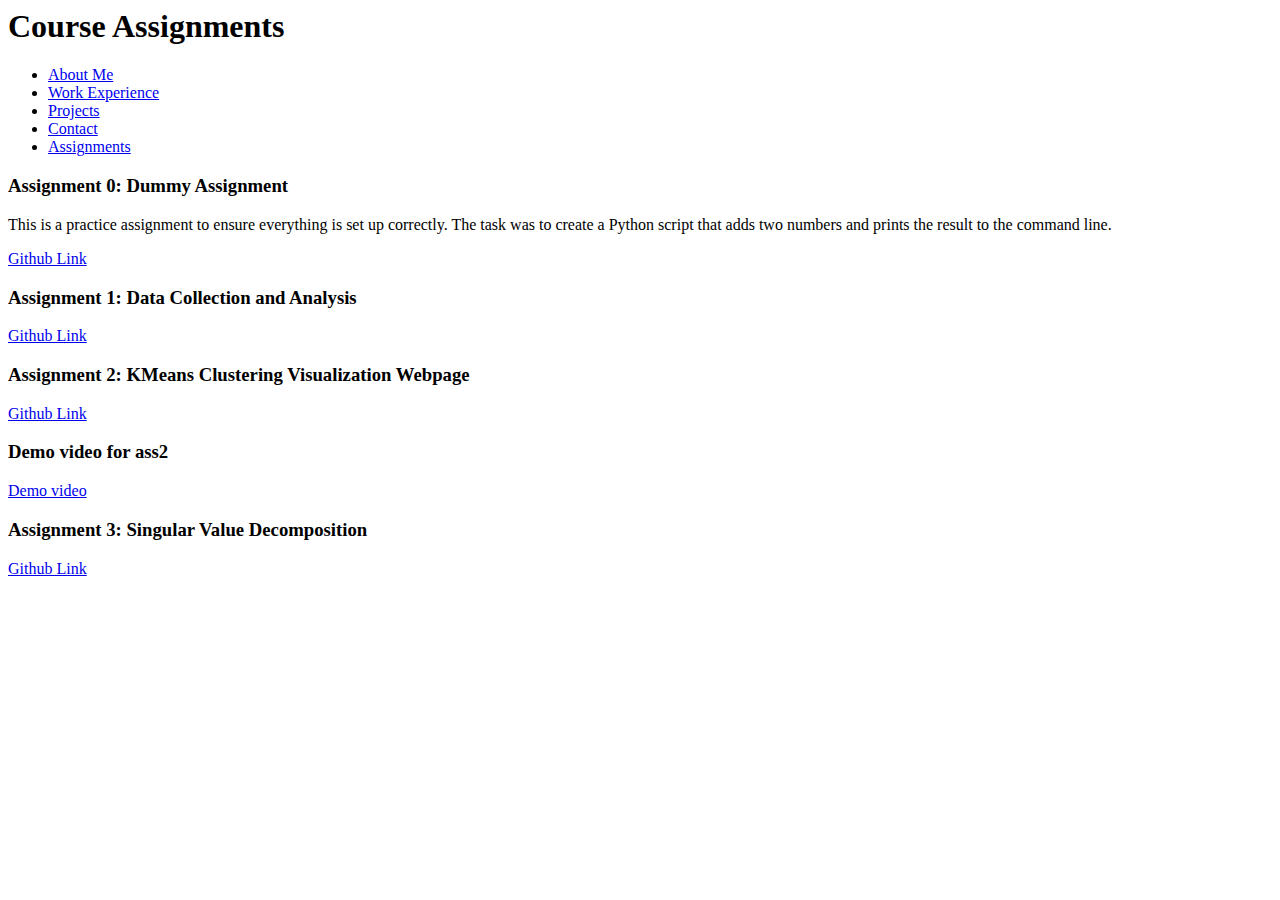
==== assignments.html @ d11f5f5d "Add files via upload" ====
<html>

<head>
    <meta charset="UTF-8">
    <meta name="viewport" content="width=device-width, initial-scale=1.0">
    <meta name="description" content="Assignments - Personal Website">
    <title>Assignments</title>
    <link rel="stylesheet" href="css/styles.css"> <!-- Link to external CSS -->
</head>

<body>
    <header>
        <h1>Course Assignments</h1>
        <nav>
            <ul>
                <li><a href="index.html">About Me</a></li>
                <li><a href="work-experience.html">Work Experience</a></li>
                <li><a href="projects.html">Projects</a></li>
                <li><a href="contact.html">Contact</a></li>
                <li><a href="assignments.html">Assignments</a></li>
            </ul>
        </nav>
    </header>
</body>

<main>

    <article class="assignment">
        <h3>Assignment 0: Dummy Assignment</h3>
        <p>This is a practice assignment to ensure everything is set up correctly. The task was to create a Python script that adds two numbers and prints the result to the command line.</p>
        <p><a href="https://github.com/cry0909/bu_cry0909-assignment-0" target="_blank">Github Link</a></p>
    </article>

    <section id="assignments">
        <!-- Future Assignments -->
        <article class="assignment">
            <h3>Assignment 1: Data Collection and Analysis</h3>
            <p><a href="https://github.com/cry0909/bu_cry0909-assignment-1" target="_blank">Github Link</a></p>
        </article>

        <!-- Add more assignments as needed -->
    
    </section>
    <section id="assignments">
        <!-- Future Assignments -->
        <article class="assignment">
            <h3>Assignment 2: KMeans Clustering Visualization Webpage</h3>
            <p><a href="https://github.com/cry0909/bu_cry0909-assignment-2" target="_blank">Github Link</a></p>
        </article>

        <article class="Demo Video">
            <h3>Demo video for ass2</h3>
            <p><a href="https://www.youtube.com/watch?v=_Arwc2ZDJI4" target="_blank">Demo video</a></p>
        </article>
    </section>

    <section id="assignments">
        <!-- Future Assignments -->
        <article class="assignment">
            <h3>Assignment 3: Singular Value Decomposition</h3>
            <p><a href="https://github.com/cry0909/bu_cry0909-assignment-3" target="_blank">Github Link</a></p>
        </article>

        <!-- Add more assignments as needed -->
    
    </section>
</main>

</html>
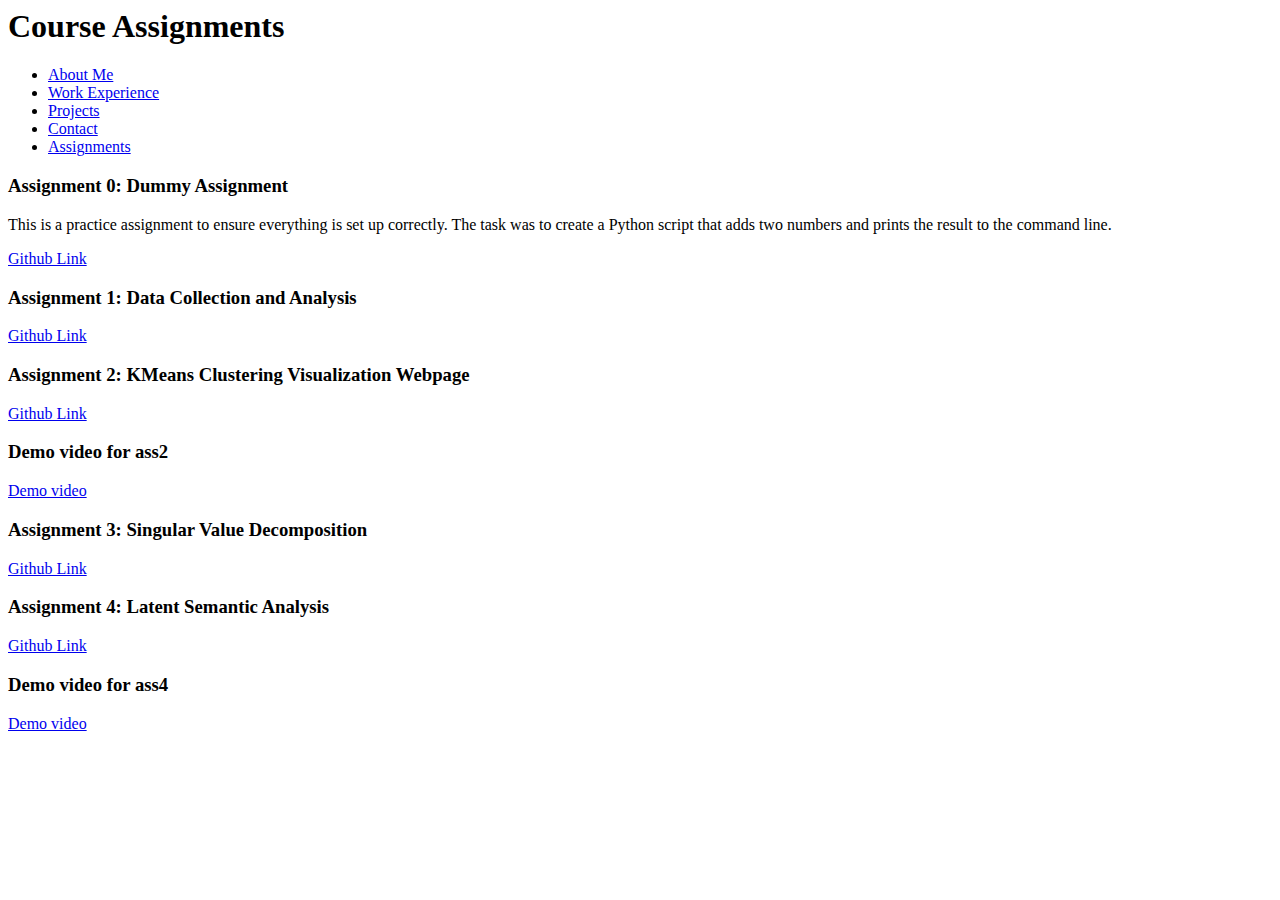
==== commit 62cff1a5: "Add files via upload" ====
--- a/assignments.html
+++ b/assignments.html
@@ -64,6 +64,19 @@
         <!-- Add more assignments as needed -->
     
     </section>
+
+    <section id="assignments"></section>
+        <!-- Future Assignments -->
+        <article class="assignment">
+            <h3>Assignment 4: Latent Semantic Analysis</h3>
+            <p><a href="https://github.com/cry0909/bu_cry0909-assignment-4" target="_blank">Github Link</a></p>
+        </article>
+
+        <article class="Demo Video">
+            <h3>Demo video for ass4</h3>
+            <p><a href="https://www.youtube.com/watch?v=_KRYZRpL2nY" target="_blank">Demo video</a></p>
+        </article>
+    </section>
 </main>
 
 </html>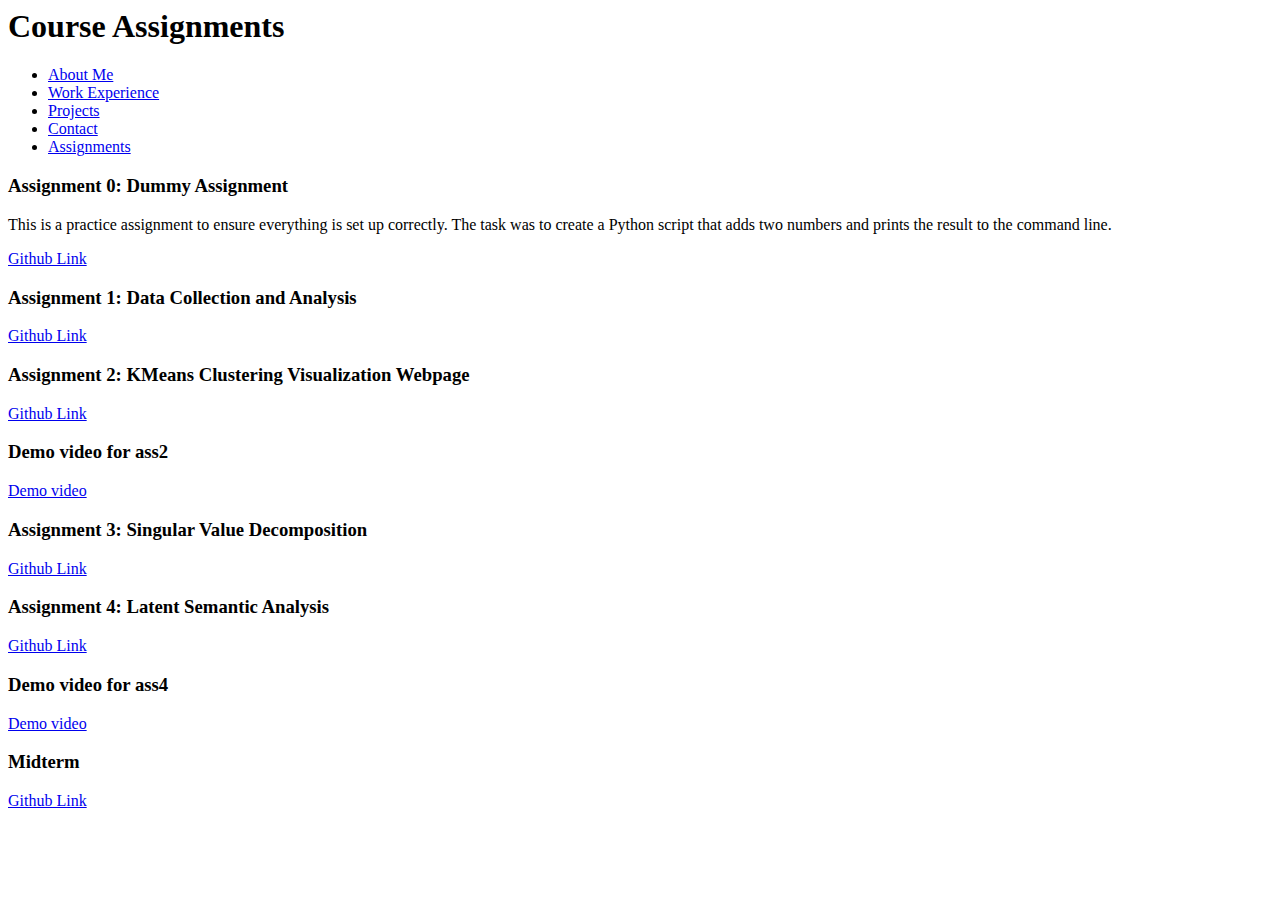
==== commit 8e508064: "Add files via upload" ====
--- a/assignments.html
+++ b/assignments.html
@@ -77,6 +77,17 @@
             <p><a href="https://www.youtube.com/watch?v=_KRYZRpL2nY" target="_blank">Demo video</a></p>
         </article>
     </section>
+
+    <section id="assignments">
+        <!-- Future Assignments -->
+        <article class="assignment">
+            <h3>Midterm</h3>
+            <p><a href="https://github.com/cry0909/506-midterm" target="_blank">Github Link</a></p>
+        </article>
+
+        <!-- Add more assignments as needed -->
+    
+    </section>
 </main>
 
 </html>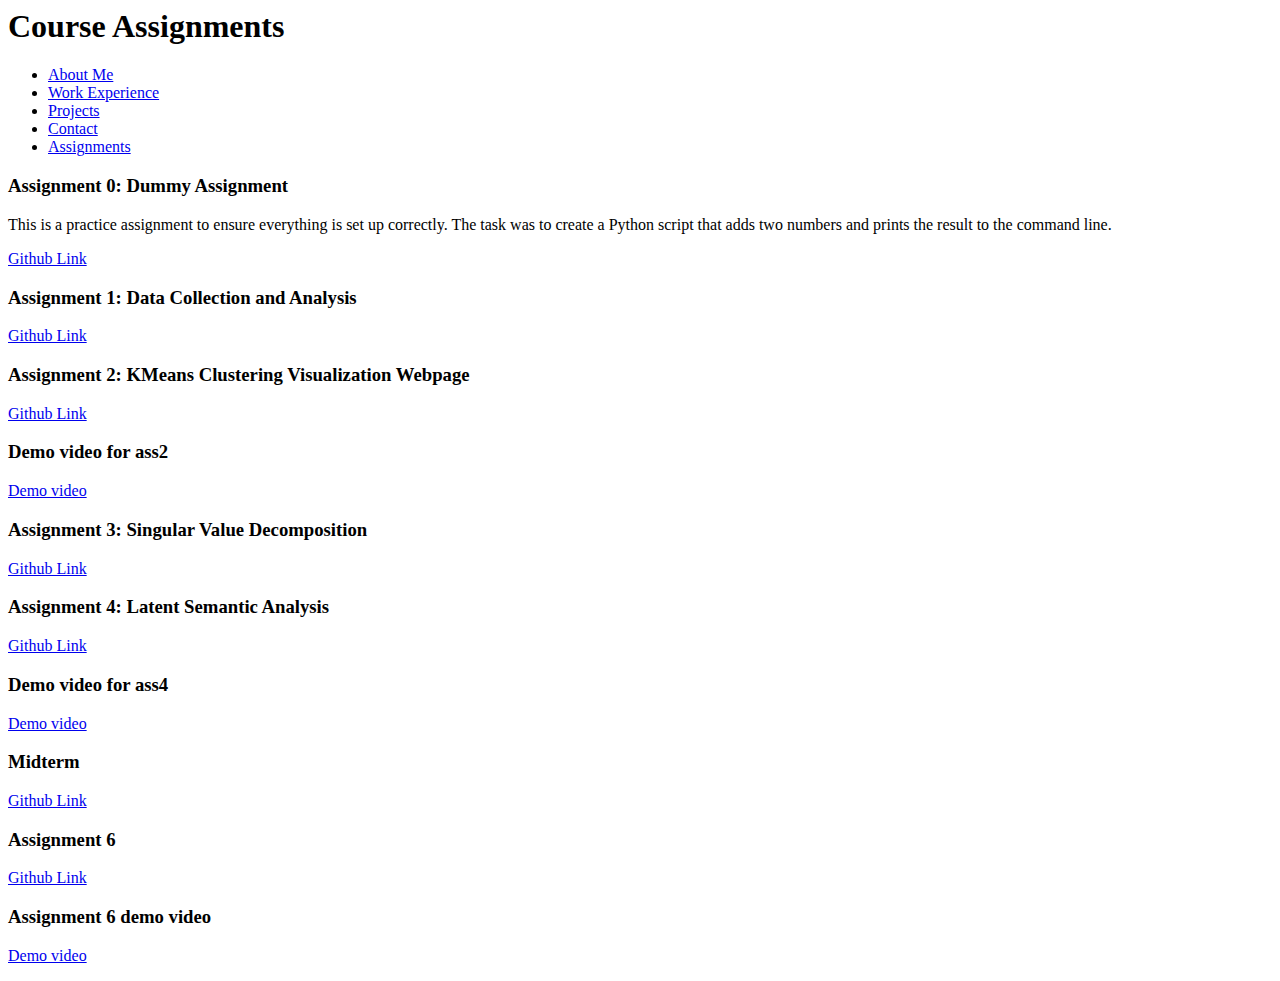
==== commit b0b08f7b: "Add files via upload" ====
--- a/assignments.html
+++ b/assignments.html
@@ -88,6 +88,28 @@
         <!-- Add more assignments as needed -->
     
     </section>
+
+    <section id="assignments">
+        <!-- Future Assignments -->
+        <article class="assignment">
+            <h3>Assignment 6</h3>
+            <p><a href="https://github.com/cry0909/cs506-ass6" target="_blank">Github Link</a></p>
+        </article>
+
+        <!-- Add more assignments as needed -->
+    
+    </section>
+
+    <section id="assignments">
+        <!-- Future Assignments -->
+        <article class="assignment">
+            <h3>Assignment 6 demo video</h3>
+            <p><a href="https://www.youtube.com/watch?v=lwC3CQQVzoU" target="_blank">Demo video</a></p>
+        </article>
+
+        <!-- Add more assignments as needed -->
+    
+    </section>
 </main>
 
 </html>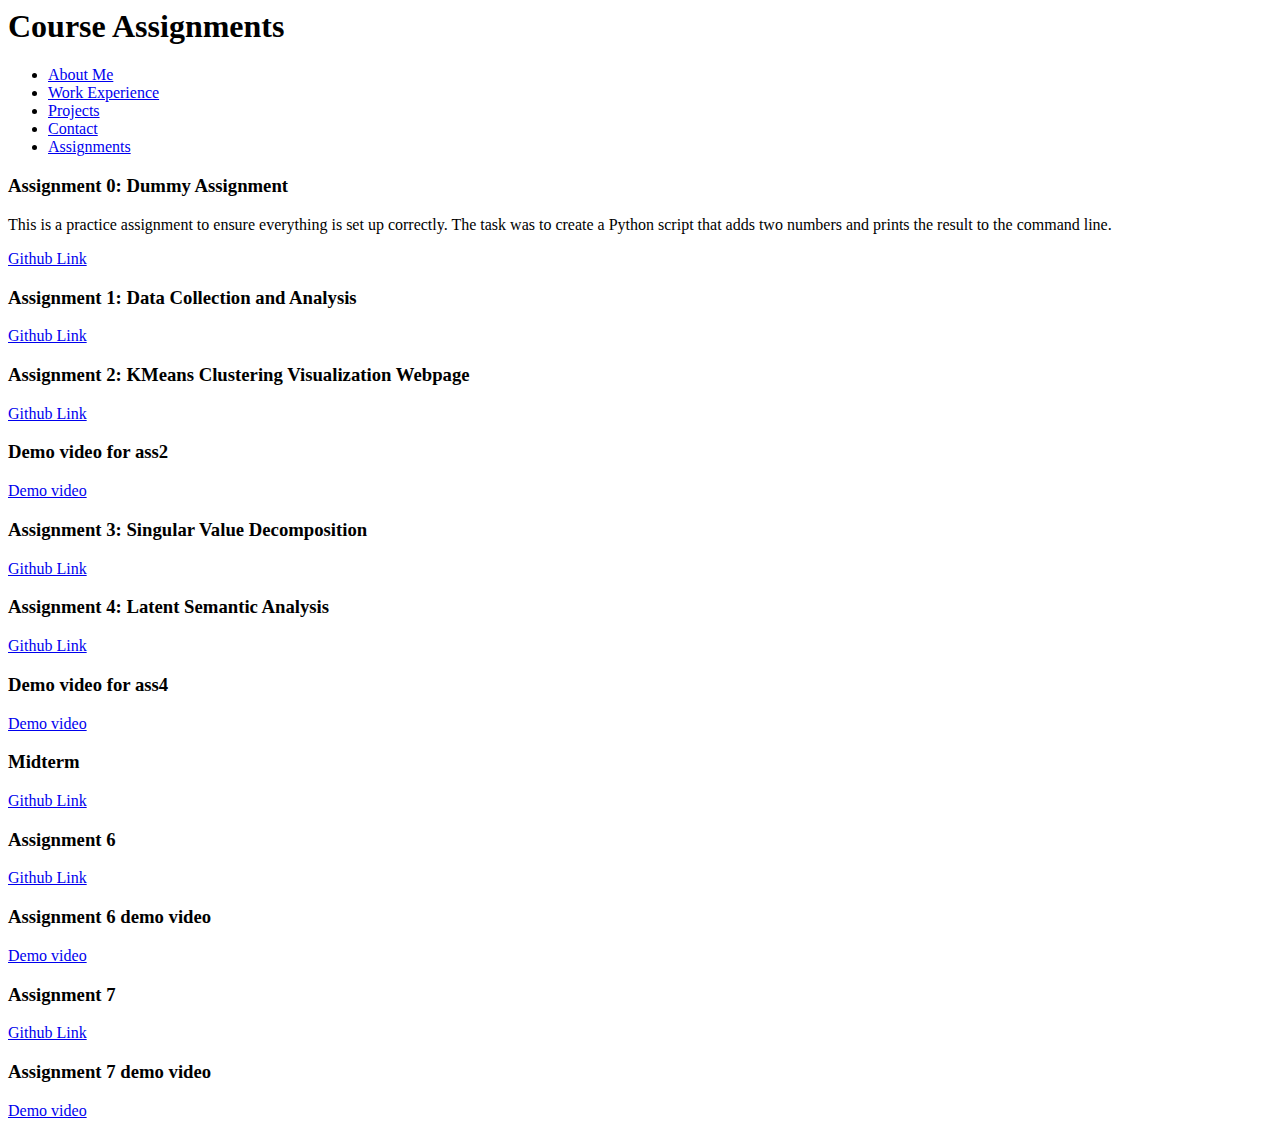
==== commit addf7749: "Add files via upload" ====
--- a/assignments.html
+++ b/assignments.html
@@ -110,6 +110,28 @@
         <!-- Add more assignments as needed -->
     
     </section>
+
+    <section id="assignments">
+        <!-- Future Assignments -->
+        <article class="assignment">
+            <h3>Assignment 7</h3>
+            <p><a href="https://github.com/cry0909/cs506-ass7" target="_blank">Github Link</a></p>
+        </article>
+
+        <!-- Add more assignments as needed -->
+    
+    </section>
+
+    <section id="assignments">
+        <!-- Future Assignments -->
+        <article class="assignment">
+            <h3>Assignment 7 demo video</h3>
+            <p><a href="https://www.youtube.com/watch?v=hKccehFJvEM" target="_blank">Demo video</a></p>
+        </article>
+
+        <!-- Add more assignments as needed -->
+    
+    </section>
 </main>
 
 </html>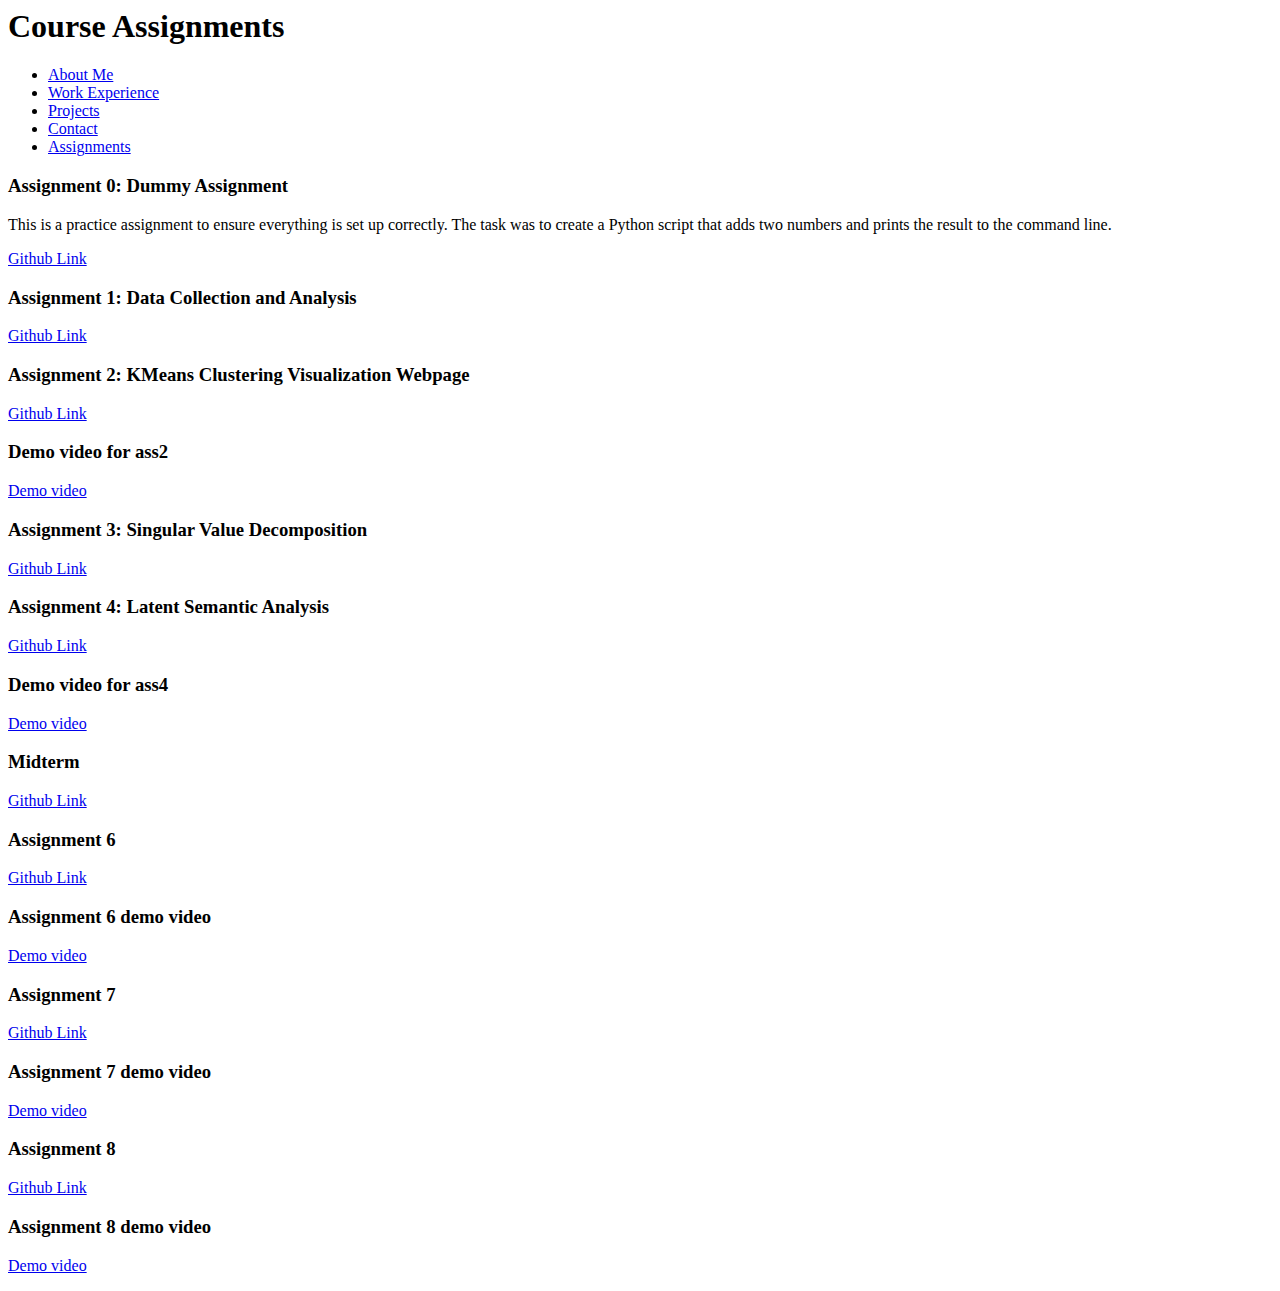
==== commit 8be0f386: "add ass8" ====
--- a/assignments.html
+++ b/assignments.html
@@ -132,6 +132,27 @@
         <!-- Add more assignments as needed -->
     
     </section>
+    <section id="assignments">
+        <!-- Future Assignments -->
+        <article class="assignment">
+            <h3>Assignment 8</h3>
+            <p><a href="https://github.com/cry0909/cs506-ass8" target="_blank">Github Link</a></p>
+        </article>
+
+        <!-- Add more assignments as needed -->
+    
+    </section>
+
+    <section id="assignments">
+        <!-- Future Assignments -->
+        <article class="assignment">
+            <h3>Assignment 8 demo video</h3>
+            <p><a href="https://www.youtube.com/watch?v=fa9Jsa7fcvk" target="_blank">Demo video</a></p>
+        </article>
+
+        <!-- Add more assignments as needed -->
+    
+    </section>
 </main>
 
 </html>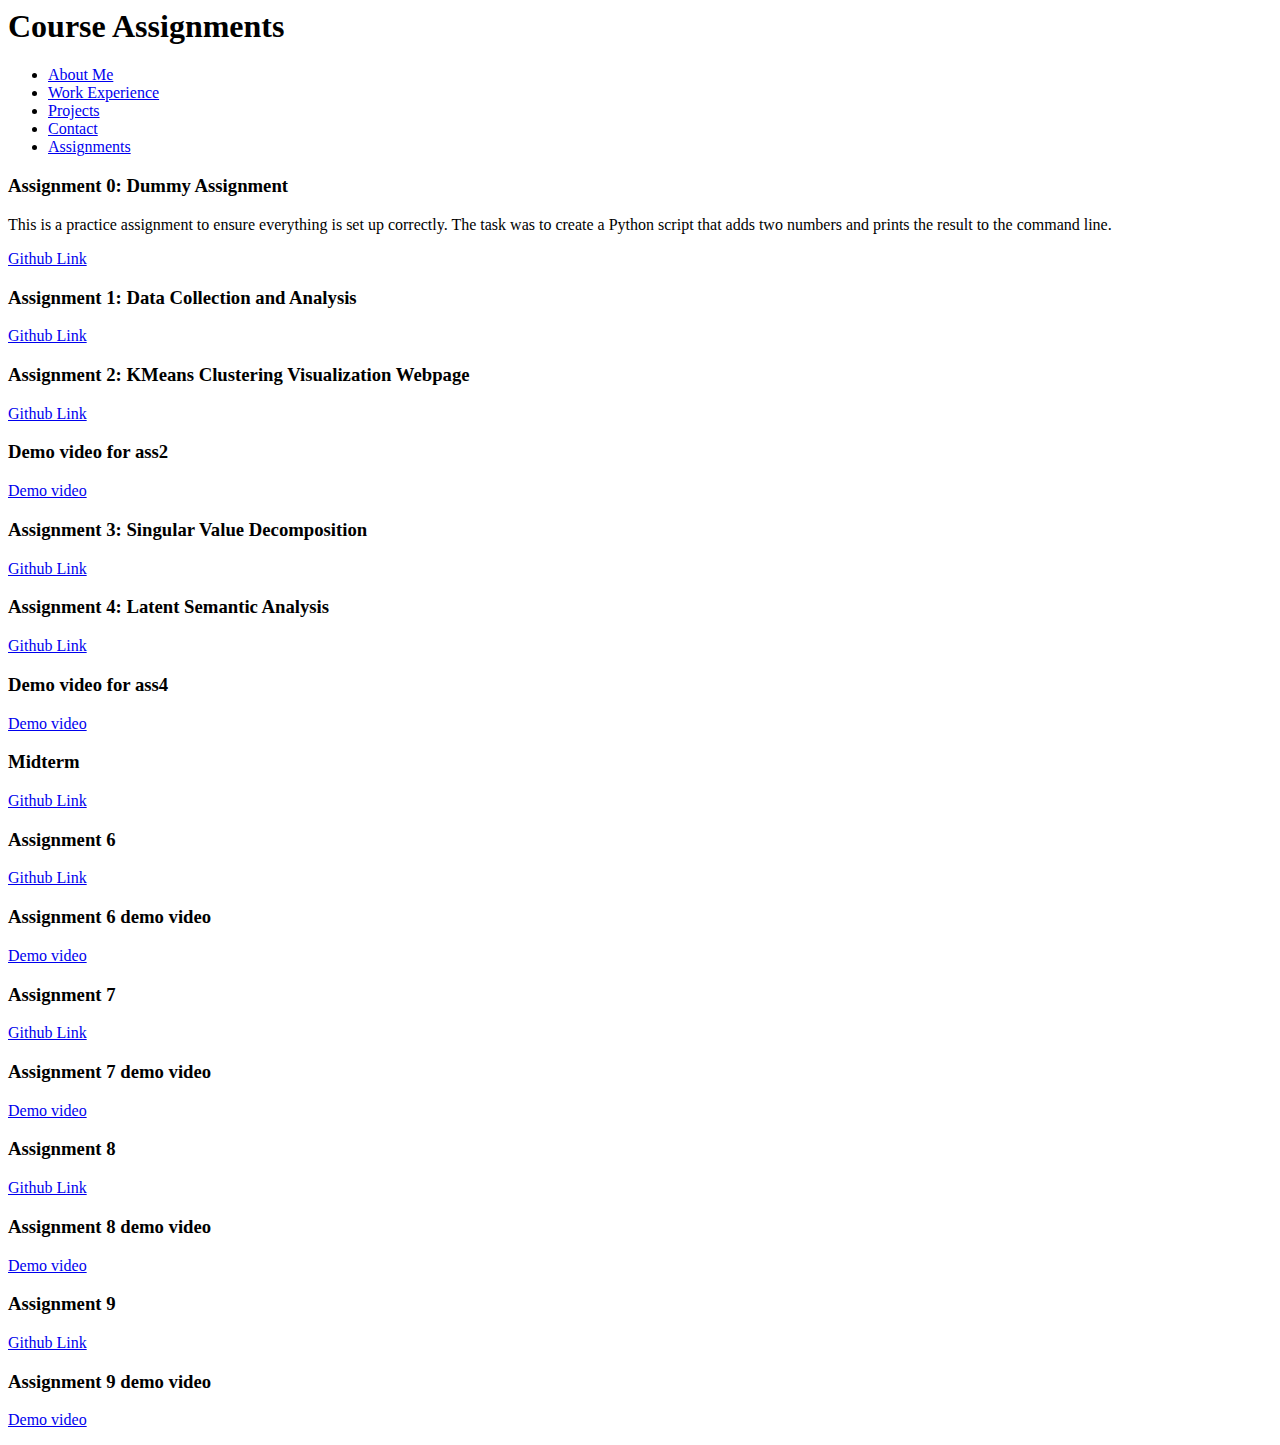
==== commit 2975480b: "Add files via upload" ====
--- a/assignments.html
+++ b/assignments.html
@@ -153,6 +153,28 @@
         <!-- Add more assignments as needed -->
     
     </section>
+
+    <section id="assignments">
+        <!-- Future Assignments -->
+        <article class="assignment">
+            <h3>Assignment 9</h3>
+            <p><a href="https://github.com/cry0909/cs506-ass9" target="_blank">Github Link</a></p>
+        </article>
+
+        <!-- Add more assignments as needed -->
+    
+    </section>
+
+    <section id="assignments">
+        <!-- Future Assignments -->
+        <article class="assignment">
+            <h3>Assignment 9 demo video</h3>
+            <p><a href="https://youtube.com/shorts/qNfxDXqp03c?si=ENFUaTmlb6Lq-Ncb" target="_blank">Demo video</a></p>
+        </article>
+
+        <!-- Add more assignments as needed -->
+    
+    </section>
 </main>
 
 </html>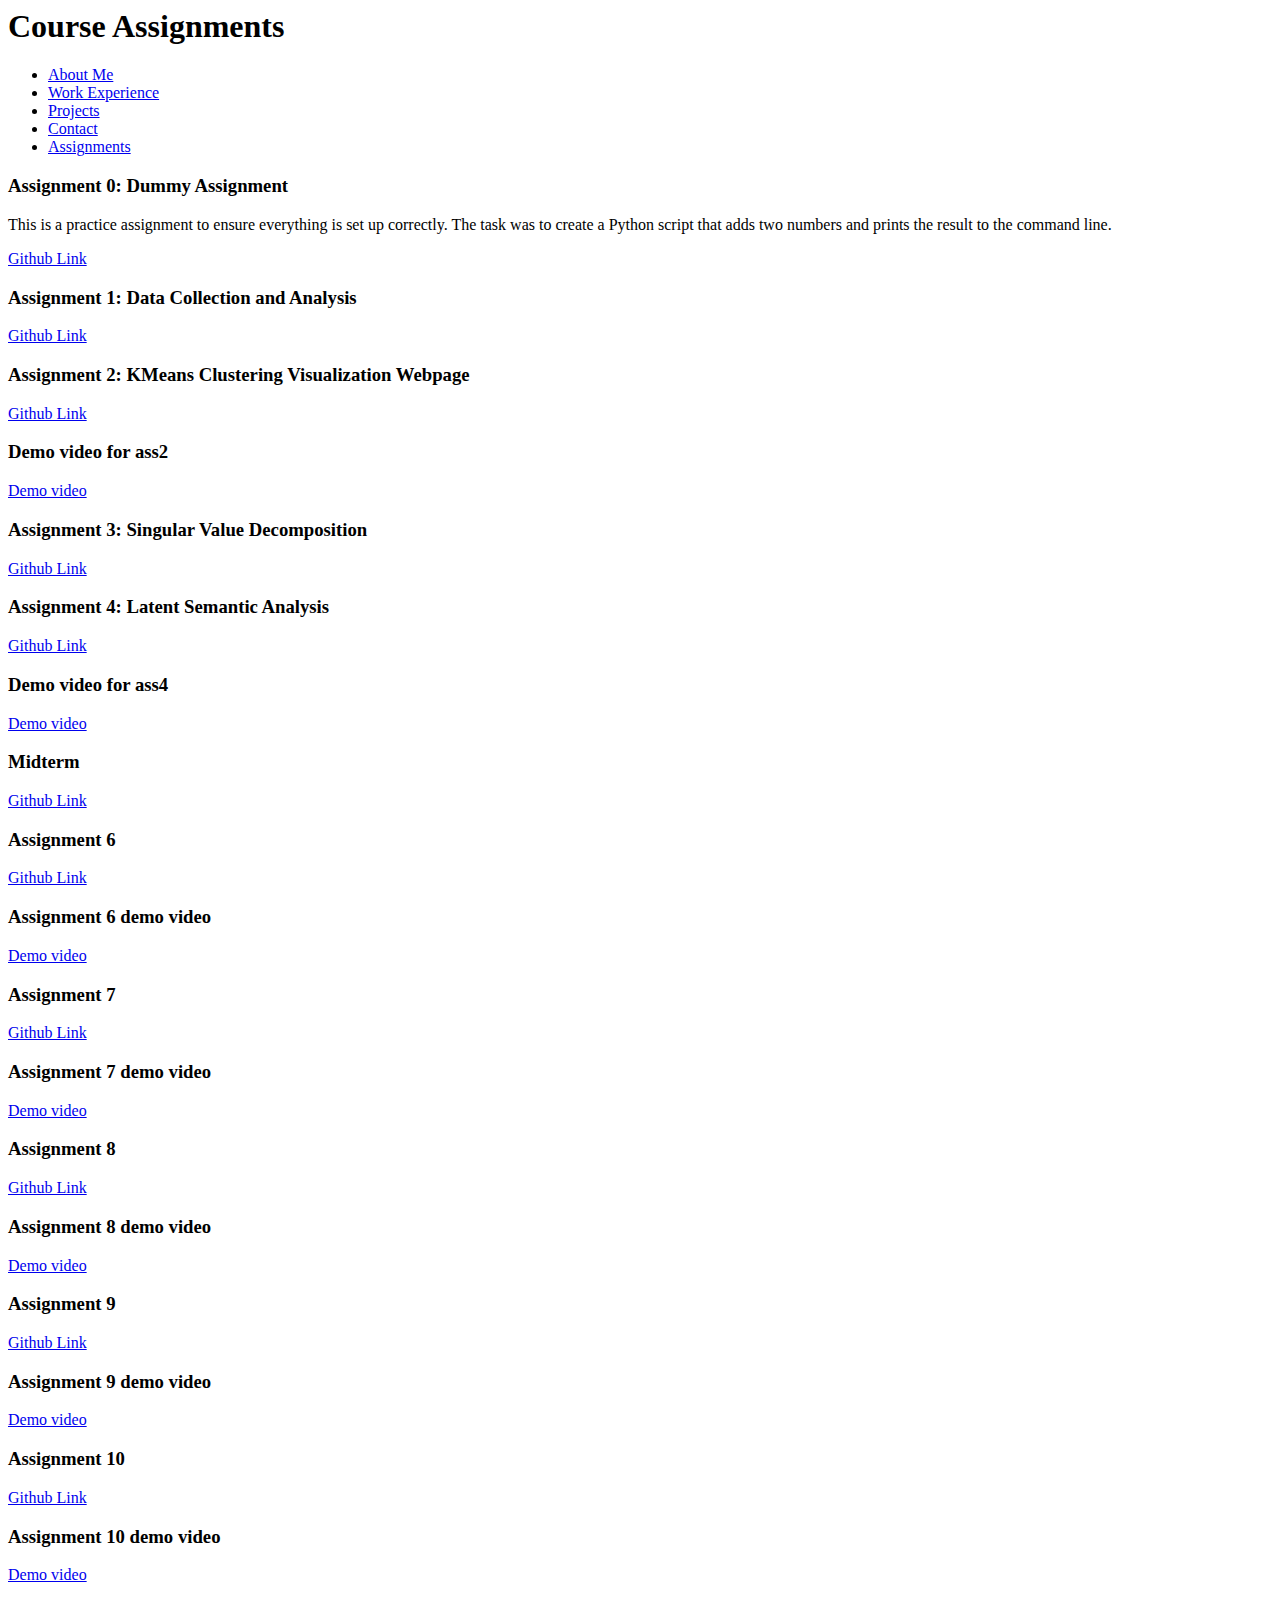
==== commit ef71cc16: "Add files via upload" ====
--- a/assignments.html
+++ b/assignments.html
@@ -175,6 +175,28 @@
         <!-- Add more assignments as needed -->
     
     </section>
+
+    <section id="assignments">
+        <!-- Future Assignments -->
+        <article class="assignment">
+            <h3>Assignment 10</h3>
+            <p><a href="https://github.com/cry0909/cs506-ass10" target="_blank">Github Link</a></p>
+        </article>
+
+        <!-- Add more assignments as needed -->
+    
+    </section>
+
+    <section id="assignments">
+        <!-- Future Assignments -->
+        <article class="assignment">
+            <h3>Assignment 10 demo video</h3>
+            <p><a href="https://www.youtube.com/watch?v=f23uYfLwjn8" target="_blank">Demo video</a></p>
+        </article>
+
+        <!-- Add more assignments as needed -->
+    
+    </section>
 </main>
 
 </html>